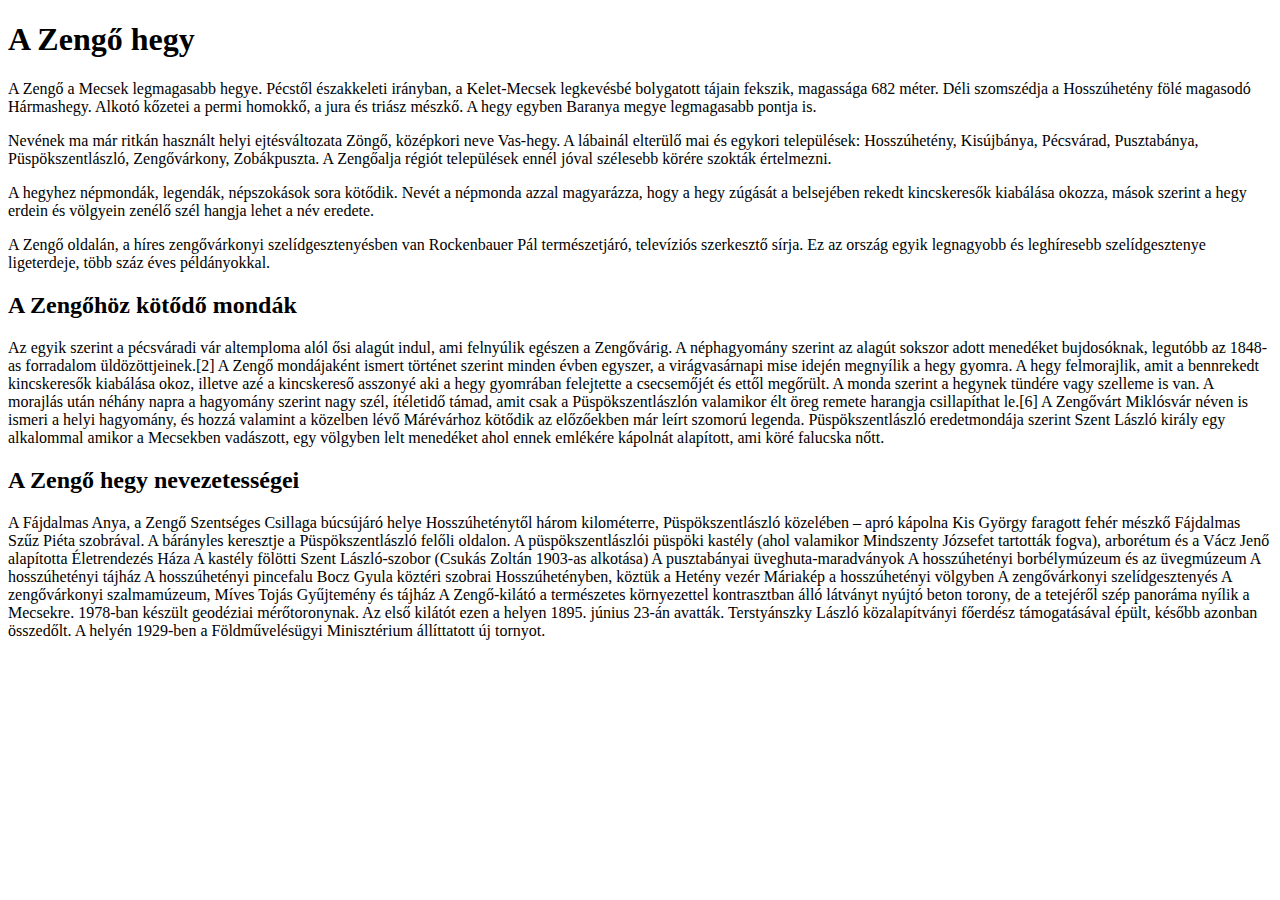
==== Zengő.html @ 13508fcf "elkezdtem" ====
<!DOCTYPE html>
<html>
<head>
	 <link rel="stylesheet" type="text/css" href="style.css">
	 <meta charset="utf8">
	 <title>Zengő</title>
</head>
<body>
    <div id="content" >
	<h1>A Zengő hegy</h1>
	<p>A Zengő a Mecsek legmagasabb hegye. Pécstől északkeleti irányban, a Kelet-Mecsek legkevésbé bolygatott tájain fekszik, magassága 682 méter. Déli szomszédja a Hosszúhetény fölé magasodó Hármashegy. Alkotó kőzetei a permi homokkő, a jura és triász mészkő. A hegy egyben Baranya megye legmagasabb pontja is.</p>

	<p>Nevének ma már ritkán használt helyi ejtésváltozata Zöngő, középkori neve Vas-hegy. A lábainál elterülő mai és egykori települések: Hosszúhetény, Kisújbánya, Pécsvárad, Pusztabánya, Püspökszentlászló, Zengővárkony, Zobákpuszta. A Zengőalja régiót települések ennél jóval szélesebb körére szokták értelmezni.</p>

	<p>A hegyhez népmondák, legendák, népszokások sora kötődik. Nevét a népmonda azzal magyarázza, hogy a hegy zúgását a belsejében rekedt kincskeresők kiabálása okozza, mások szerint a hegy erdein és völgyein zenélő szél hangja lehet a név eredete.</p>

	<p>A Zengő oldalán, a híres zengővárkonyi szelídgesztenyésben van Rockenbauer Pál természetjáró, televíziós szerkesztő sírja. Ez az ország egyik legnagyobb és leghíresebb szelídgesztenye ligeterdeje, több száz éves példányokkal. </p>
	<h2>A Zengőhöz kötődő mondák</h2>
	Az egyik szerint a pécsváradi vár altemploma alól ősi alagút indul, ami felnyúlik egészen a Zengővárig. A néphagyomány szerint az alagút sokszor adott menedéket bujdosóknak, legutóbb az 1848-as forradalom üldözöttjeinek.[2]

A Zengő mondájaként ismert történet szerint minden évben egyszer, a virágvasárnapi mise idején megnyílik a hegy gyomra. A hegy felmorajlik, amit a bennrekedt kincskeresők kiabálása okoz, illetve azé a kincskereső asszonyé aki a hegy gyomrában felejtette a csecsemőjét és ettől megőrült. A monda szerint a hegynek tündére vagy szelleme is van. A morajlás után néhány napra a hagyomány szerint nagy szél, ítéletidő támad, amit csak a Püspökszentlászlón valamikor élt öreg remete harangja csillapíthat le.[6]

A Zengővárt Miklósvár néven is ismeri a helyi hagyomány, és hozzá valamint a közelben lévő Márévárhoz kötődik az előzőekben már leírt szomorú legenda.

Püspökszentlászló eredetmondája szerint Szent László király egy alkalommal amikor a Mecsekben vadászott, egy völgyben lelt menedéket ahol ennek emlékére kápolnát alapított, ami köré falucska nőtt. 
	<h2>A Zengő hegy nevezetességei</h2>
	A Fájdalmas Anya, a Zengő Szentséges Csillaga búcsújáró helye Hosszúheténytől három kilométerre, Püspökszentlászló közelében – apró kápolna Kis György faragott fehér mészkő Fájdalmas Szűz Piéta szobrával.
A bárányles keresztje a Püspökszentlászló felőli oldalon.
A püspökszentlászlói püspöki kastély (ahol valamikor Mindszenty Józsefet tartották fogva), arborétum és a Vácz Jenő alapította Életrendezés Háza
A kastély fölötti Szent László-szobor (Csukás Zoltán 1903-as alkotása)
A pusztabányai üveghuta-maradványok
A hosszúhetényi borbélymúzeum és az üvegmúzeum
A hosszúhetényi tájház
A hosszúhetényi pincefalu
Bocz Gyula köztéri szobrai Hosszúhetényben, köztük a Hetény vezér
Máriakép a hosszúhetényi völgyben
A zengővárkonyi szelídgesztenyés
A zengővárkonyi szalmamúzeum, Míves Tojás Gyűjtemény és tájház
A Zengő-kilátó a természetes környezettel kontrasztban álló látványt nyújtó beton torony, de a tetejéről szép panoráma nyílik a Mecsekre. 1978-ban készült geodéziai mérőtoronynak. Az első kilátót ezen a helyen 1895. június 23-án avatták. Terstyánszky László közalapítványi főerdész támogatásával épült, később azonban összedőlt. A helyén 1929-ben a Földművelésügyi Minisztérium állíttatott új tornyot.
    </div>
</body>
</html>
---- style.css ----
#content{
	
}
#imageright{
	
}
#imageleft{
	
}
.kepszoveg{
	
}
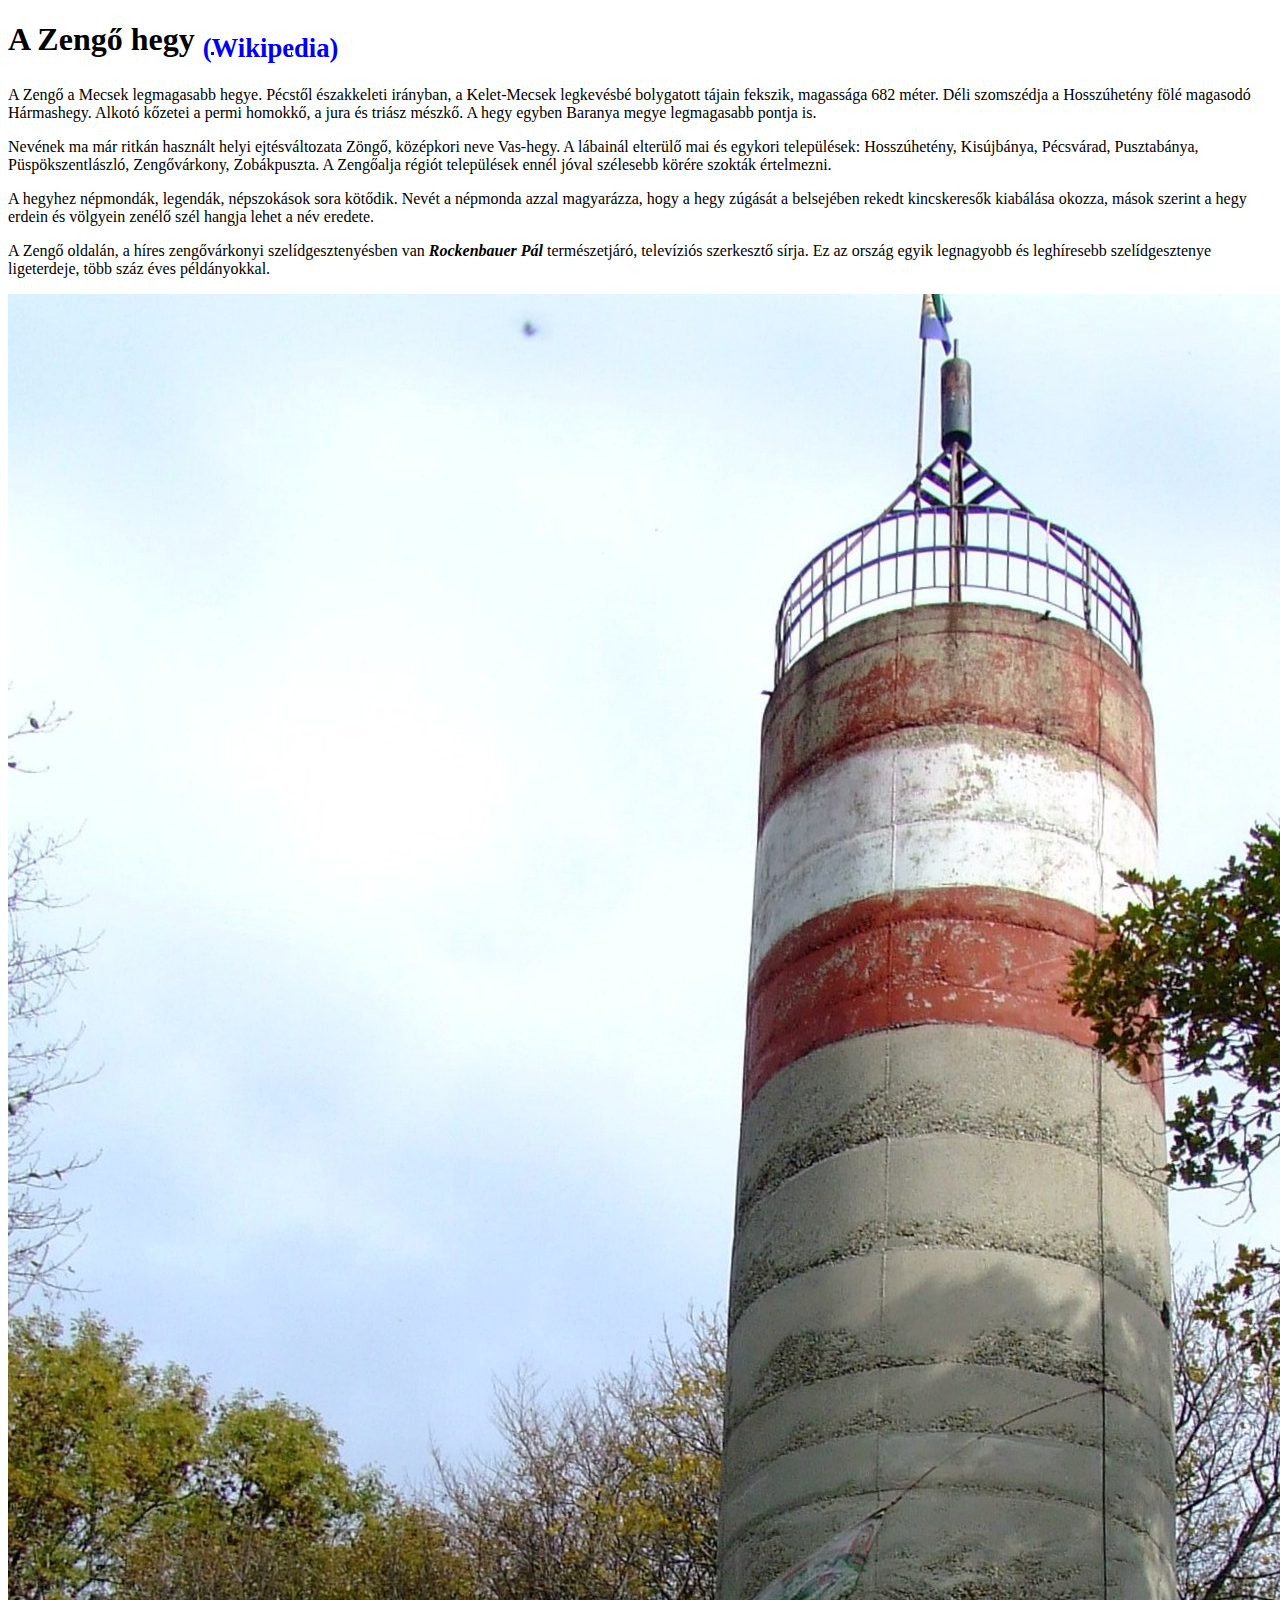
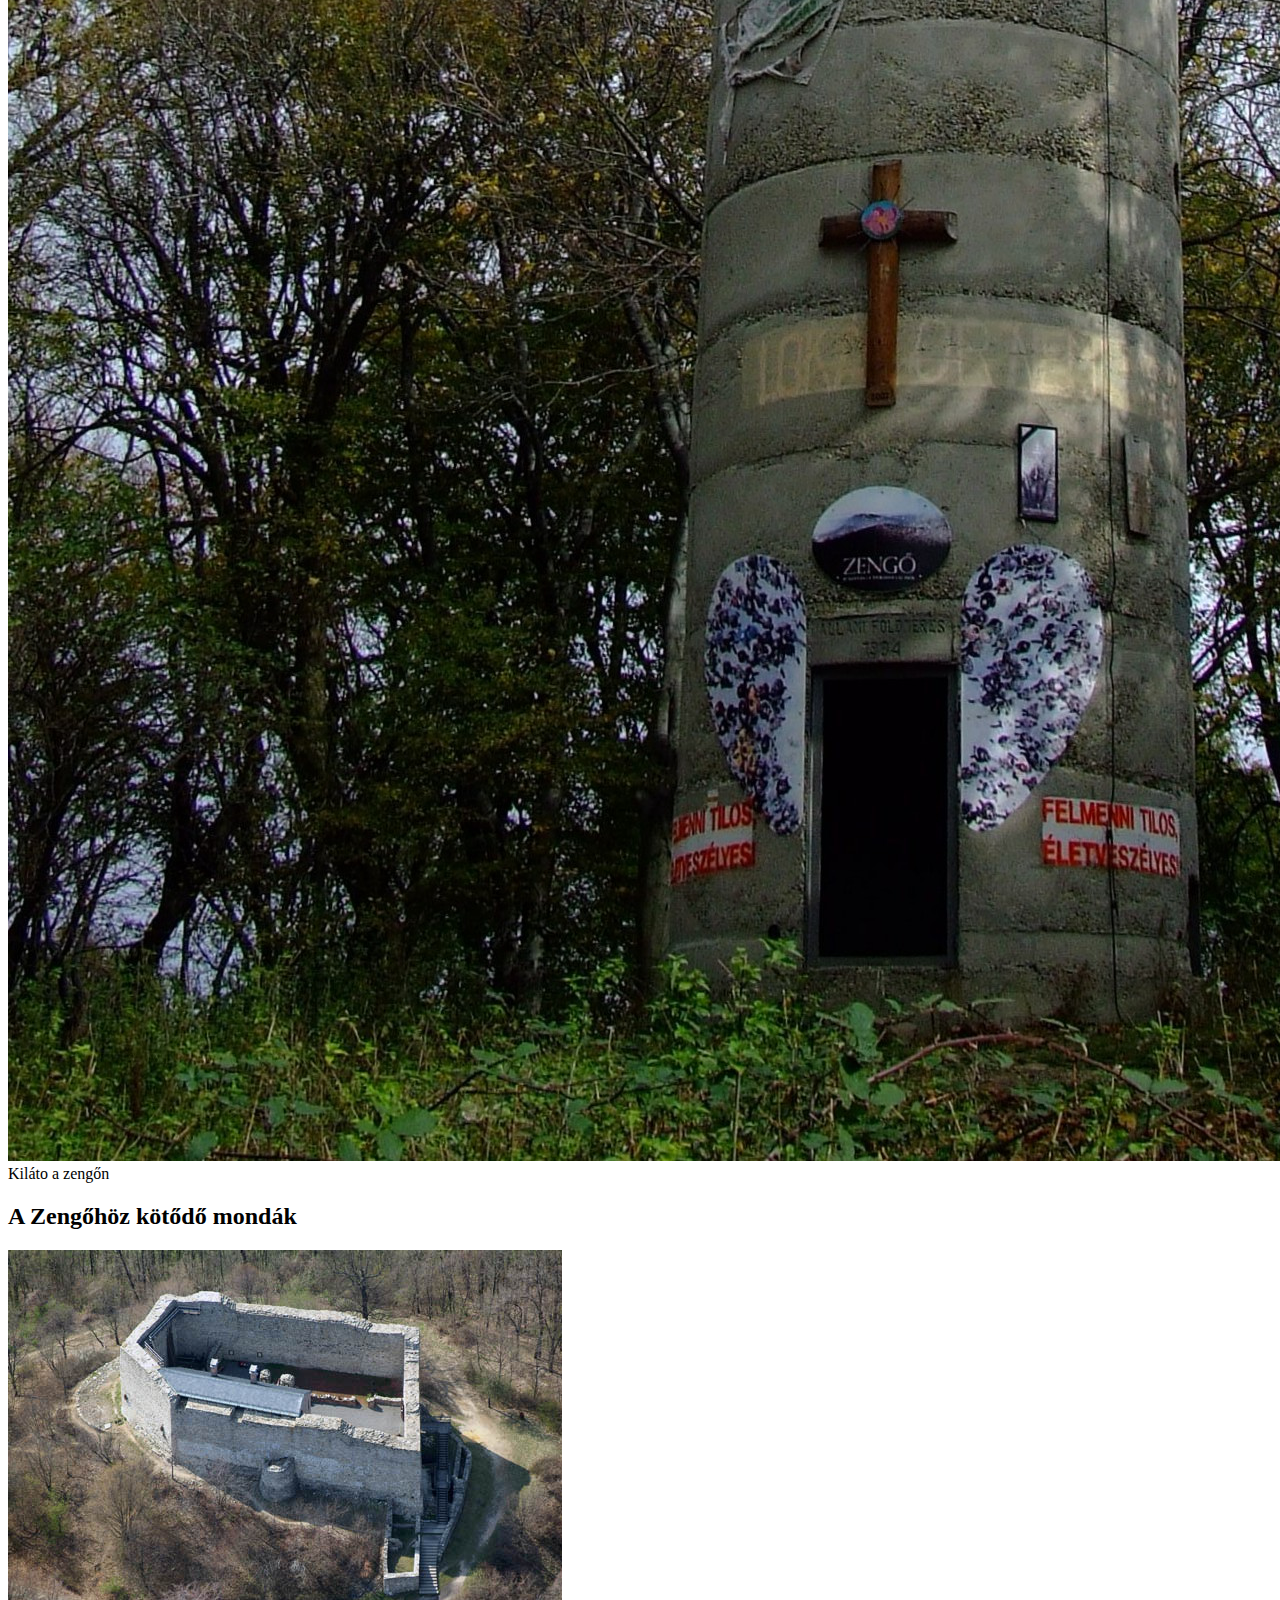
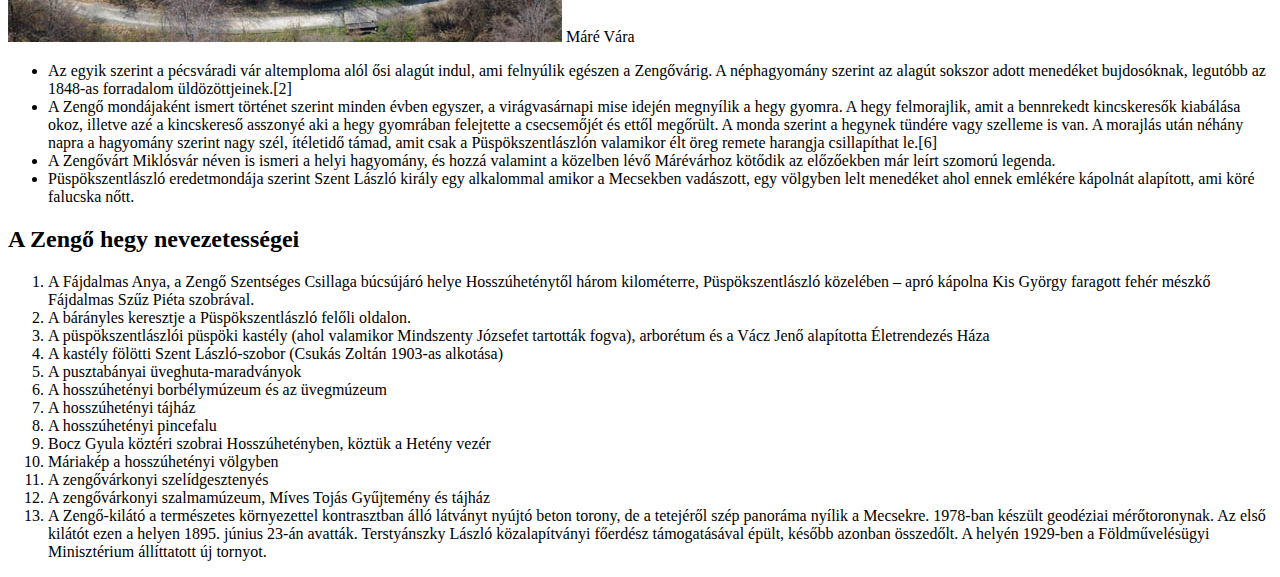
==== commit 951eaa5f: "10.feladat" ====
--- a/Zengő.html
+++ b/Zengő.html
@@ -4,39 +4,46 @@
 	 <link rel="stylesheet" type="text/css" href="style.css">
 	 <meta charset="utf8">
 	 <title>Zengő</title>
+
 </head>
 <body>
     <div id="content" >
-	<h1>A Zengő hegy</h1>
+	<h1>A Zengő hegy <a href="https://hu.wikipedia.org/wiki/Zeng%C5%91_(hegy)"><sub>(Wikipedia)</sub></a></h1>
 	<p>A Zengő a Mecsek legmagasabb hegye. Pécstől északkeleti irányban, a Kelet-Mecsek legkevésbé bolygatott tájain fekszik, magassága 682 méter. Déli szomszédja a Hosszúhetény fölé magasodó Hármashegy. Alkotó kőzetei a permi homokkő, a jura és triász mészkő. A hegy egyben Baranya megye legmagasabb pontja is.</p>
 
 	<p>Nevének ma már ritkán használt helyi ejtésváltozata Zöngő, középkori neve Vas-hegy. A lábainál elterülő mai és egykori települések: Hosszúhetény, Kisújbánya, Pécsvárad, Pusztabánya, Püspökszentlászló, Zengővárkony, Zobákpuszta. A Zengőalja régiót települések ennél jóval szélesebb körére szokták értelmezni.</p>
 
 	<p>A hegyhez népmondák, legendák, népszokások sora kötődik. Nevét a népmonda azzal magyarázza, hogy a hegy zúgását a belsejében rekedt kincskeresők kiabálása okozza, mások szerint a hegy erdein és völgyein zenélő szél hangja lehet a név eredete.</p>
 
-	<p>A Zengő oldalán, a híres zengővárkonyi szelídgesztenyésben van Rockenbauer Pál természetjáró, televíziós szerkesztő sírja. Ez az ország egyik legnagyobb és leghíresebb szelídgesztenye ligeterdeje, több száz éves példányokkal. </p>
+	<p>A Zengő oldalán, a híres zengővárkonyi szelídgesztenyésben van <b><i>Rockenbauer Pál</i></b> természetjáró, televíziós szerkesztő sírja. Ez az ország egyik legnagyobb és leghíresebb szelídgesztenye ligeterdeje, több száz éves példányokkal. </p>
+	<div id="imageright"><img src="img/zengokilato.jpg" alt="kilátó a zendőn"><span class="kepszoveg">Kiláto a zengőn</span></div>
 	<h2>A Zengőhöz kötődő mondák</h2>
-	Az egyik szerint a pécsváradi vár altemploma alól ősi alagút indul, ami felnyúlik egészen a Zengővárig. A néphagyomány szerint az alagút sokszor adott menedéket bujdosóknak, legutóbb az 1848-as forradalom üldözöttjeinek.[2]
-
-A Zengő mondájaként ismert történet szerint minden évben egyszer, a virágvasárnapi mise idején megnyílik a hegy gyomra. A hegy felmorajlik, amit a bennrekedt kincskeresők kiabálása okoz, illetve azé a kincskereső asszonyé aki a hegy gyomrában felejtette a csecsemőjét és ettől megőrült. A monda szerint a hegynek tündére vagy szelleme is van. A morajlás után néhány napra a hagyomány szerint nagy szél, ítéletidő támad, amit csak a Püspökszentlászlón valamikor élt öreg remete harangja csillapíthat le.[6]
-
-A Zengővárt Miklósvár néven is ismeri a helyi hagyomány, és hozzá valamint a közelben lévő Márévárhoz kötődik az előzőekben már leírt szomorú legenda.
-
-Püspökszentlászló eredetmondája szerint Szent László király egy alkalommal amikor a Mecsekben vadászott, egy völgyben lelt menedéket ahol ennek emlékére kápolnát alapított, ami köré falucska nőtt. 
+	<div id="imageright"><img src="img/marevar.jpg" alt="máré vára"> <span class="kepszoveg"></span>Máré Vára</div>
+	<ul>
+		<li>Az egyik szerint a pécsváradi vár altemploma alól ősi alagút indul, ami felnyúlik egészen a Zengővárig. A néphagyomány szerint az alagút sokszor adott menedéket bujdosóknak, legutóbb az 1848-as forradalom üldözöttjeinek.[2]</li>
+		
+		<li>A Zengő mondájaként ismert történet szerint minden évben egyszer, a virágvasárnapi mise idején megnyílik a hegy gyomra. A hegy felmorajlik, amit a bennrekedt kincskeresők kiabálása okoz, illetve azé a kincskereső asszonyé aki a hegy gyomrában felejtette a csecsemőjét és ettől megőrült. A monda szerint a hegynek tündére vagy szelleme is van. A morajlás után néhány napra a hagyomány szerint nagy szél, ítéletidő támad, amit csak a Püspökszentlászlón valamikor élt öreg remete harangja csillapíthat le.[6]</li>
+		
+		<li>A Zengővárt Miklósvár néven is ismeri a helyi hagyomány, és hozzá valamint a közelben lévő Márévárhoz kötődik az előzőekben már leírt szomorú legenda.</li>
+		
+		<li>Püspökszentlászló eredetmondája szerint Szent László király egy alkalommal amikor a Mecsekben vadászott, egy völgyben lelt menedéket ahol ennek emlékére kápolnát alapított, ami köré falucska nőtt.</li>
+	</ul>
 	<h2>A Zengő hegy nevezetességei</h2>
-	A Fájdalmas Anya, a Zengő Szentséges Csillaga búcsújáró helye Hosszúheténytől három kilométerre, Püspökszentlászló közelében – apró kápolna Kis György faragott fehér mészkő Fájdalmas Szűz Piéta szobrával.
-A bárányles keresztje a Püspökszentlászló felőli oldalon.
-A püspökszentlászlói püspöki kastély (ahol valamikor Mindszenty Józsefet tartották fogva), arborétum és a Vácz Jenő alapította Életrendezés Háza
-A kastély fölötti Szent László-szobor (Csukás Zoltán 1903-as alkotása)
-A pusztabányai üveghuta-maradványok
-A hosszúhetényi borbélymúzeum és az üvegmúzeum
-A hosszúhetényi tájház
-A hosszúhetényi pincefalu
-Bocz Gyula köztéri szobrai Hosszúhetényben, köztük a Hetény vezér
-Máriakép a hosszúhetényi völgyben
-A zengővárkonyi szelídgesztenyés
-A zengővárkonyi szalmamúzeum, Míves Tojás Gyűjtemény és tájház
-A Zengő-kilátó a természetes környezettel kontrasztban álló látványt nyújtó beton torony, de a tetejéről szép panoráma nyílik a Mecsekre. 1978-ban készült geodéziai mérőtoronynak. Az első kilátót ezen a helyen 1895. június 23-án avatták. Terstyánszky László közalapítványi főerdész támogatásával épült, később azonban összedőlt. A helyén 1929-ben a Földművelésügyi Minisztérium állíttatott új tornyot.
+	<ol>
+		<li>A Fájdalmas Anya, a Zengő Szentséges Csillaga búcsújáró helye Hosszúheténytől három kilométerre, Püspökszentlászló közelében – apró kápolna Kis György faragott fehér mészkő Fájdalmas Szűz Piéta szobrával.</li>
+		<li>A bárányles keresztje a Püspökszentlászló felőli oldalon.</li>
+		<li>A püspökszentlászlói püspöki kastély (ahol valamikor Mindszenty Józsefet tartották fogva), arborétum és a Vácz Jenő alapította Életrendezés Háza</li>
+		<li>A kastély fölötti Szent László-szobor (Csukás Zoltán 1903-as alkotása)</li>
+		<li>A pusztabányai üveghuta-maradványok</li>
+		<li>A hosszúhetényi borbélymúzeum és az üvegmúzeum</li>
+		<li>A hosszúhetényi tájház</li>
+		<li>A hosszúhetényi pincefalu</li>
+		<li>Bocz Gyula köztéri szobrai Hosszúhetényben, köztük a Hetény vezér</li>
+		<li>Máriakép a hosszúhetényi völgyben</li>
+		<li>A zengővárkonyi szelídgesztenyés</li>
+		<li>A zengővárkonyi szalmamúzeum, Míves Tojás Gyűjtemény és tájház</li>
+		<li>A Zengő-kilátó a természetes környezettel kontrasztban álló látványt nyújtó beton torony, de a tetejéről szép panoráma nyílik a Mecsekre. 1978-ban készült geodéziai mérőtoronynak. Az első kilátót ezen a helyen 1895. június 23-án avatták. Terstyánszky László közalapítványi főerdész támogatásával épült, később azonban összedőlt. A helyén 1929-ben a Földművelésügyi Minisztérium állíttatott új tornyot.</li>
+	</ol>
     </div>
 </body>
 </html>